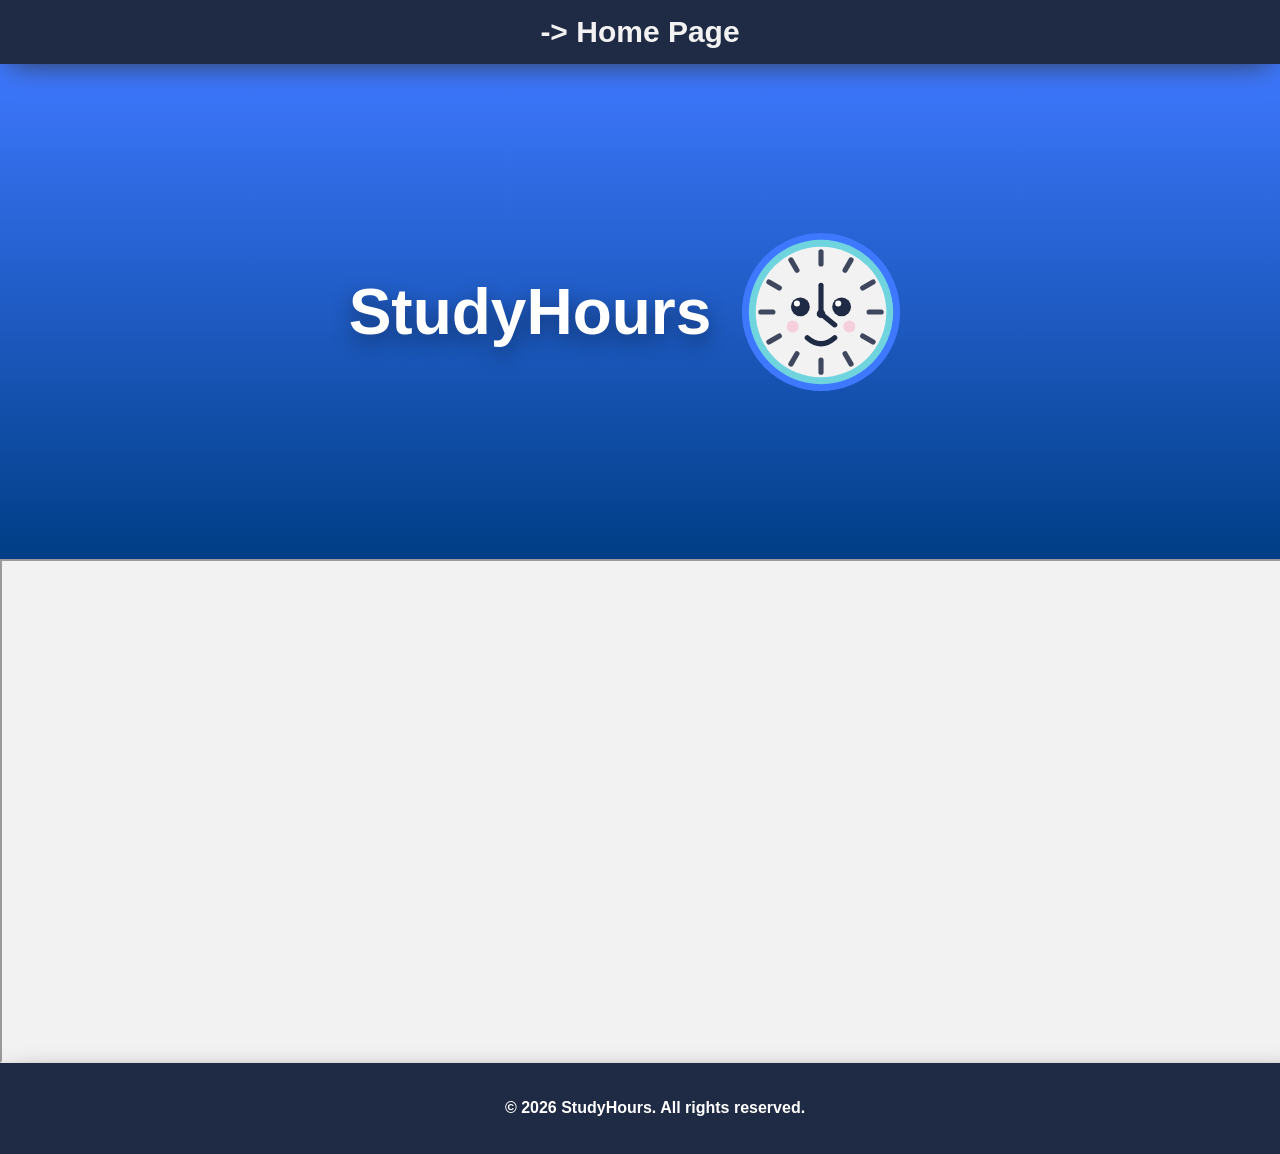
==== pages/progress_plan.html @ 0d53d4e6 "Added lots of things. Different pages, svg's, logo, text etc." ====
<!DOCTYPE html>
<html lang="no">

    <head>
        <meta charset="UTF-8">
        <meta name="viewport" content="width=device-width, initial-scale=1.0">

        <title>StudyHours</title>

        <link rel="stylesheet" href="../assets/css/common.css">
        <link rel="stylesheet" href="../assets/css/index.css">

        <script src="../assets/js/app.js"></script>        
    </head>

    <body>
        <div class="navbar">
            <ul>
                <li><a href="../index.html">-> Home Page</a></li>
            </ul>   
        </div>

        <main>
            <div class="hero">
                <h1>StudyHours</h1>
                <img src="../assets/svg/studyhours-logo.svg" alt="StudyHours logo">
            </div>

            <div class="cards">
                <iframe src="../assets/pdf/fremdriftsplan.pdf" width="100%" height="500px">
                    <p>Your browser does not support iframes. <a href="../assets/pdf/fremdriftsplan.pdf">Download the PDF</a>.</p>
                </iframe>
            </div>
        </main>

        <footer id="contact">
            <h4>&copy; 2026 StudyHours. All rights reserved.</h4>
        </footer>
    </body>
</html>
---- assets/css/common.css ----
:root {
    --primary-color: ;
    --secondary-color: #3e78ff;
    --text-color: #303030;
    --background-color: #F2F2F2;
    --navbar-background: #1F2A44;
}

html, body {
    height: 100%;
    margin: 0;
    font-family: 'Segoe UI', Tahoma, Geneva, Verdana, sans-serif;
    background-color: var(--background-color);
    color: var(--text-color);
}

p {
    font-size: 25px;
}

body {
    min-height: 100vh;
    display: flex;
    flex-direction: column;
}

main {
    flex: 1;
}

.navbar {
    background-color: var(--navbar-background);
    padding: 15px;
    display: flex;
    justify-content: space-between;
    align-items: center;
    box-shadow: #303030 0px 8px 30px -10px;
    font-size: 30px;

    position: sticky;
    top: 0;
    z-index: 1000;
}

.navbar ul {
    width: 100%;
    list-style: none;
    display: flex;
    justify-content: space-evenly; 
    margin: 0;
    padding: 0;
}

.navbar ul li a {
    color: var(--background-color);
    text-decoration: none;
    font-weight: bold;
}

.navbar ul li a:hover {
    color: var(--secondary-color);
}

footer {
    position: static;
    bottom: 0;
    left: 0;
    width: 100%;
    padding: 15px;
    background-color: var(--navbar-background);
    text-align: center;
    color: white;
    box-shadow: #303030 0px 8px 30px -10px;
}
---- assets/css/index.css ----
:root{
    --card-background: #F2F2F2;
}

.hero {
    min-height: 55vh;
    background: linear-gradient(to bottom, #3e78ff,#003e86);
    display: flex;
    align-items: center;
    justify-content: center;
}

.hero h1 {
    font-size: 4rem;
    color: white;
    text-shadow: 0 8px 20px rgba(0,0,0,0.4);
}

.hero img {
    width: 220px;
    height: auto;
}

.app-links {
    display: flex;
    flex-direction: column; 
    gap: 20px;
    margin: 40px 0 60px 0;
    align-items: center;
}

.ios-android {
    display: flex;
    gap: 50px;
}

.ios,
.android {
    display: flex;
    flex-direction: column;
    align-items: center; 
}

.ios img,
.android img {
    width: 150px;
    height: auto;
    margin-bottom: 5px;
}

.cards {
    display: flex;
    flex-direction: column;
}

.cards > div {
    background-color: var(--card-background);
    padding: 20px;
    box-shadow: 0 -1px 1px 1px rgba(0, 0, 0, 0.025);
    min-height: 1000px;
    height: auto;
    display: flex;
    flex-direction: column;
}

.card-content {
    display: flex;
    gap: 20px;
    flex: 1;                  
    align-items: center;
}

.card-content img {
    max-width: 500px;
    max-height: 1000px;
    width: auto;
    height: auto;
    object-fit: contain;
}

@media (max-width: 700px){
    .hero {
        min-height: 40vh;
    }

    .hero h1 {
        font-size: 40px;
    }

    .hero img{
        width: 140px;
    }

    .cards {
        display: flex;
        flex-direction: column;
    }

    .cards > div {
        min-height: 600px;
    }

    .card-content {
        display: flex;
        gap: 20px;
        flex: 1;                  
        align-items: center;
    }

    .card-content img {
        max-width: 280px;
        max-height: 500px;
    }

    p {
        font-size: 20px;
    }
}
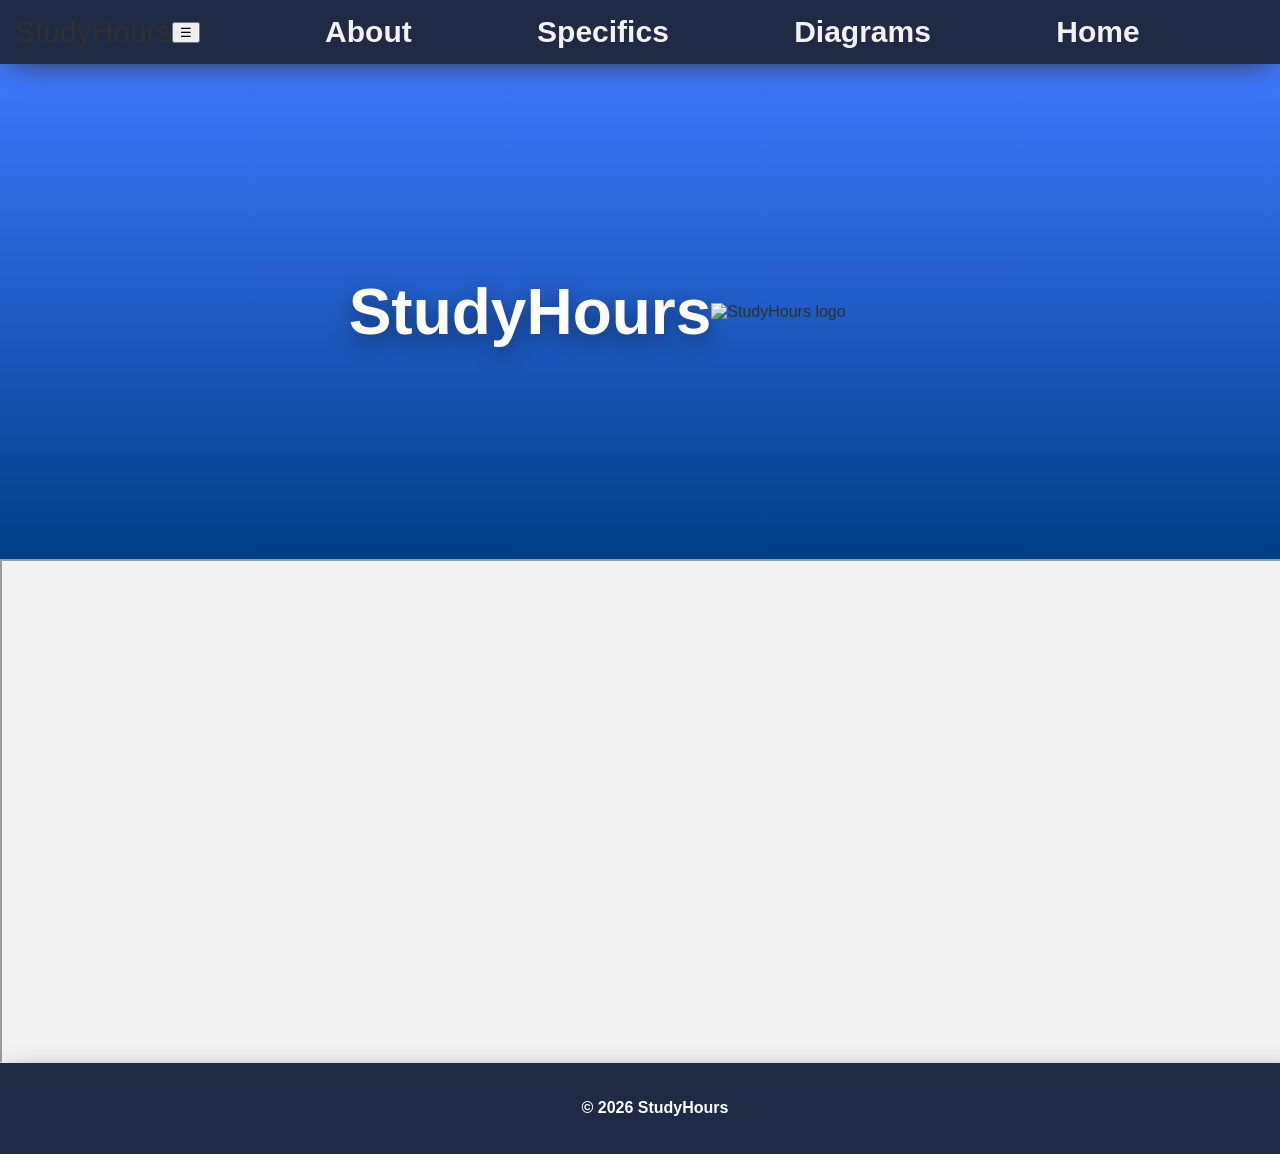
==== commit 92883a9b: "simple fixes and additions to progress_plan.html, specifics.html and index.html" ====
--- a/pages/progress_plan.html
+++ b/pages/progress_plan.html
@@ -15,15 +15,24 @@
 
     <body>
         <div class="navbar">
-            <ul>
-                <li><a href="../index.html">-> Home Page</a></li>
+            <div class="logo">StudyHours</div>
+
+            <button class="menu-toggle" aria-label="Åpne meny">
+                ☰
+            </button>
+
+            <ul class="nav-links">
+                <li><a href="about.html">About</a></li>
+                <li><a href="specifics.html">Specifics</a></li>
+                <li><a href="diagrams.html">Diagrams</a></li>
+                <li><a href="../index.html">Home</a></li>
             </ul>   
         </div>
 
         <main>
             <div class="hero">
                 <h1>StudyHours</h1>
-                <img src="../assets/svg/studyhours-logo.svg" alt="StudyHours logo">
+                <img src="../assets/svg/logoselfmade.svg" alt="StudyHours logo">
             </div>
 
             <div class="cards">
@@ -34,7 +43,16 @@
         </main>
 
         <footer id="contact">
-            <h4>&copy; 2026 StudyHours. All rights reserved.</h4>
+            <h4>&copy; 2026 StudyHours</h4>
         </footer>
+
+        <script>
+            const menuToggle = document.querySelector(".menu-toggle");
+            const navLinks = document.querySelector(".nav-links");
+
+            menuToggle.addEventListener("click", () => {
+                navLinks.classList.toggle("active");
+            });
+        </script>
     </body>
 </html>
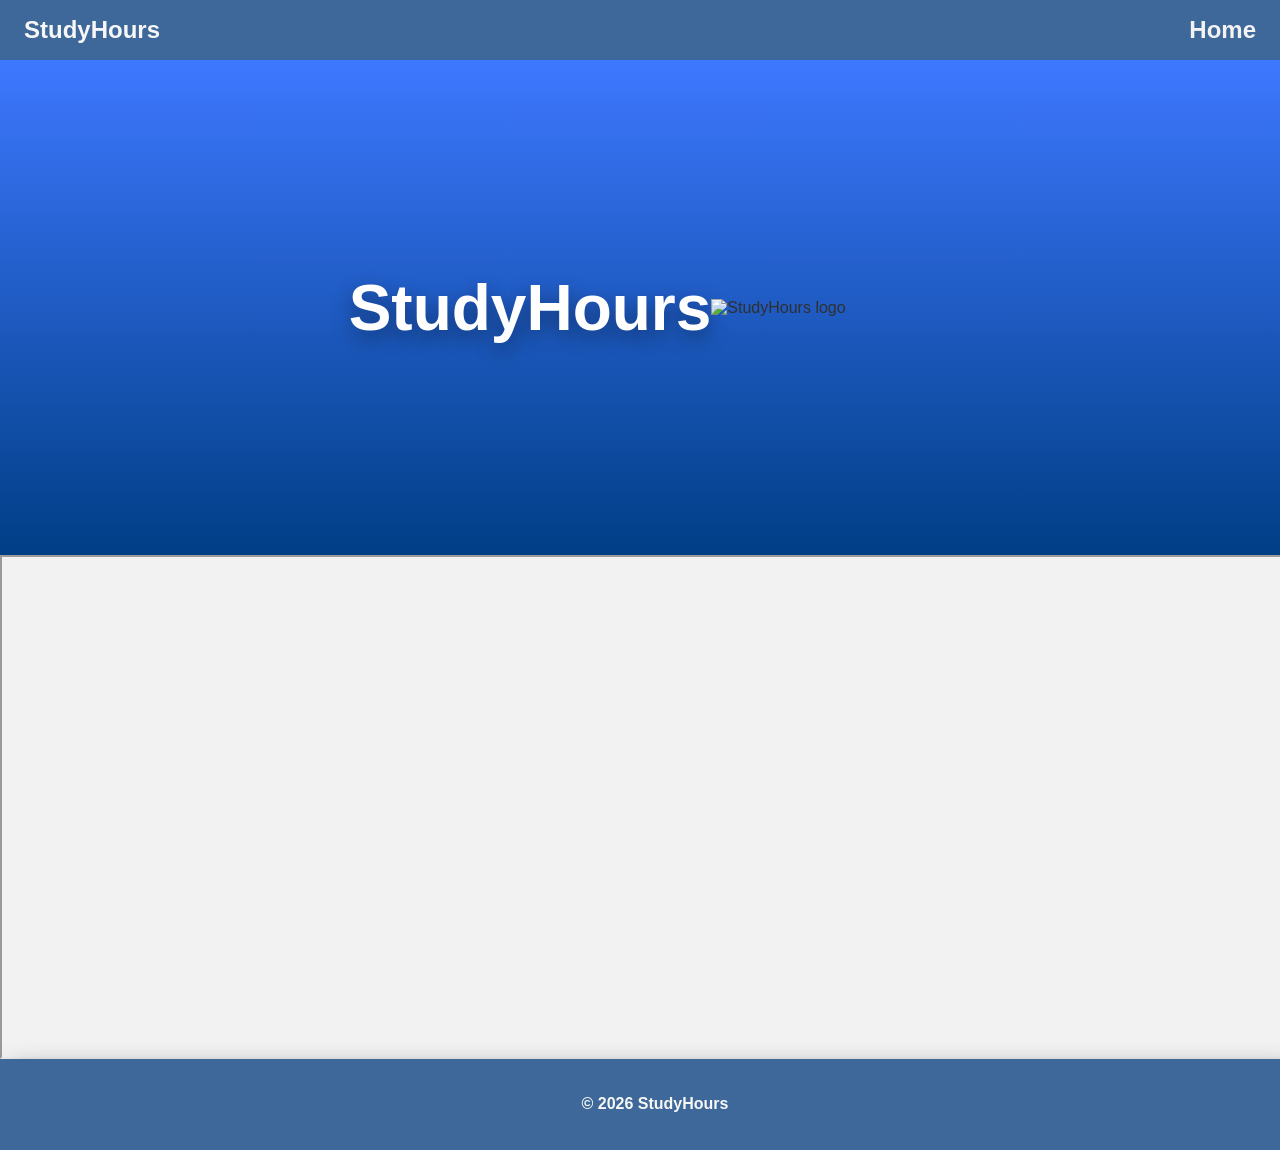
==== commit 74b8d7b7: "Removed links to spesifics and diagrams" ====
--- a/pages/progress_plan.html
+++ b/pages/progress_plan.html
@@ -22,9 +22,6 @@
             </button>
 
             <ul class="nav-links">
-                <li><a href="about.html">About</a></li>
-                <li><a href="specifics.html">Specifics</a></li>
-                <li><a href="diagrams.html">Diagrams</a></li>
                 <li><a href="../index.html">Home</a></li>
             </ul>   
         </div>
--- a/assets/css/common.css
+++ b/assets/css/common.css
@@ -1,9 +1,9 @@
 :root {
-    --primary-color: ;
-    --secondary-color: #3e78ff;
+    --primary-color: #46BEFF;
+    --secondary-color: #46BEFF;
     --text-color: #303030;
     --background-color: #F2F2F2;
-    --navbar-background: #1F2A44;
+    --navbar-background: #3D6899;
 }
 
 html, body {
@@ -12,6 +12,10 @@
     font-family: 'Segoe UI', Tahoma, Geneva, Verdana, sans-serif;
     background-color: var(--background-color);
     color: var(--text-color);
+}
+
+h2 {
+    color: var(--navbar-background);
 }
 
 p {
@@ -29,26 +33,41 @@
 }
 
 .navbar {
-    background-color: var(--navbar-background);
-    padding: 15px;
     display: flex;
     justify-content: space-between;
     align-items: center;
-    box-shadow: #303030 0px 8px 30px -10px;
-    font-size: 30px;
-
-    position: sticky;
-    top: 0;
-    z-index: 1000;
+    padding: 16px 24px;
+    background-color: var(--navbar-background);
+    position: relative;
 }
 
-.navbar ul {
-    width: 100%;
+.logo {
+    color: #F7F7F7;
+    font-size: 1.5rem;
+    font-weight: bold;
+}
+
+.nav-links {
+    display: flex;
+    gap: 24px;
     list-style: none;
-    display: flex;
-    justify-content: space-evenly; 
     margin: 0;
-    padding: 0;
+    font-size: 1.5rem;
+}
+
+.nav-links a {
+    text-decoration: none;
+    color: #F7F7F7;
+    font-weight: 500;
+}
+
+.menu-toggle {
+    display: none;
+    background: none;
+    border: none;
+    font-size: 2rem;
+    color: #F7F7F7;
+    cursor: pointer;
 }
 
 .navbar ul li a {
@@ -69,6 +88,37 @@
     padding: 15px;
     background-color: var(--navbar-background);
     text-align: center;
-    color: white;
+    color: #F7F7F7;
     box-shadow: #303030 0px 8px 30px -10px;
+}
+
+
+@media (max-width: 700px) {
+    .menu-toggle {
+        display: block;
+    }
+
+    .nav-links {
+        display: none;
+        flex-direction: column;
+        align-items: flex-start;
+        gap: 16px;
+        position: absolute;
+        top: 100%;
+        width: 100%;
+        min-width: 200px;
+        background-color: rgba(61, 104, 153, 0.7);
+        backdrop-filter: blur(10px);
+        padding: 16px 20px;
+        border-radius: 0;
+        box-shadow: 0 8px 20px rgba(0,0,0,0.2);
+        z-index: 1000;
+        right: 0;
+        left: 0;
+
+    }
+
+    .nav-links.active {
+        display: flex;
+    }
 }
